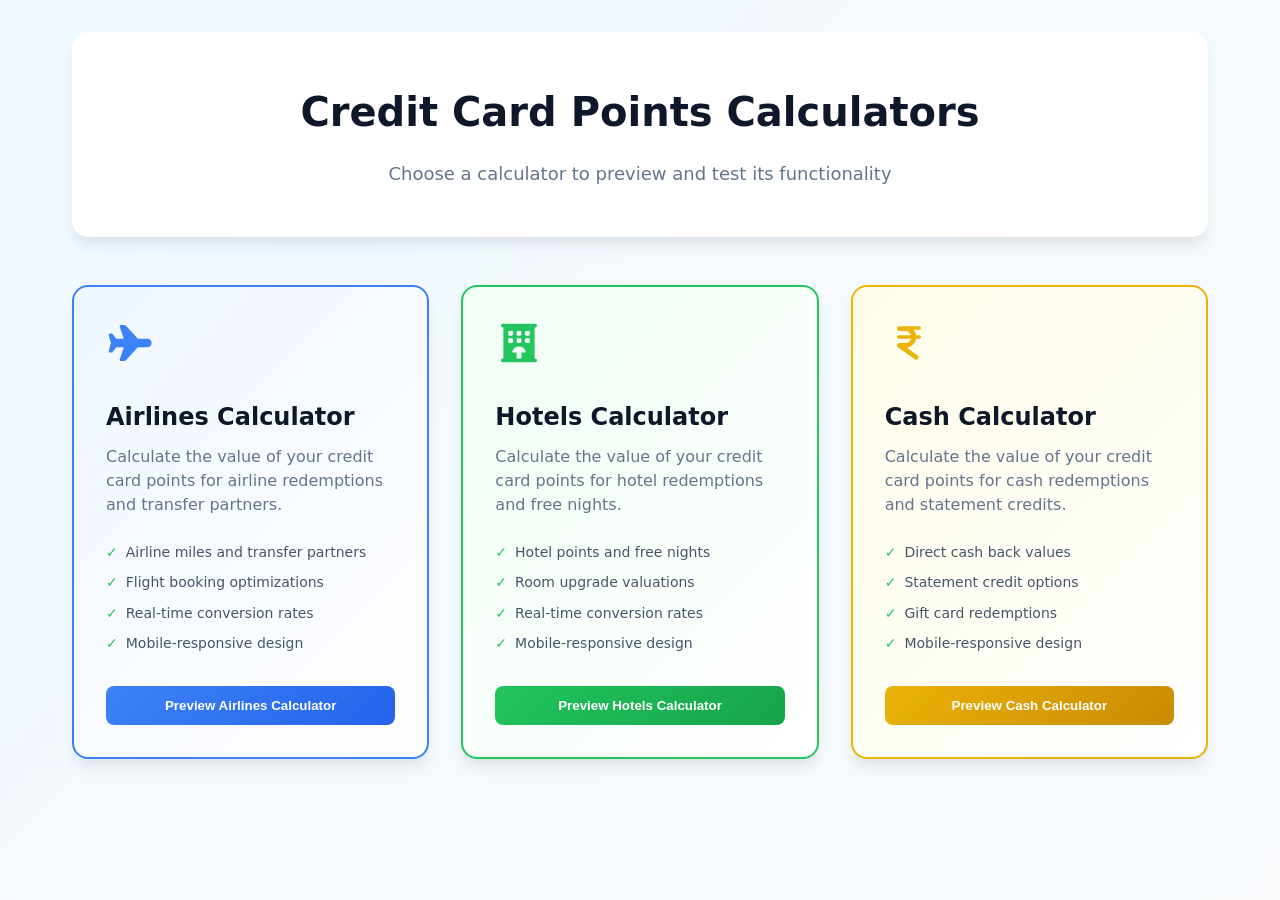
==== index.html @ 3e6f693a "Start repository" ====
<!doctype html>
<html lang="en">
  <head>
    <meta charset="UTF-8" />
    <link rel="icon" type="image/svg+xml" href="/vite.svg" />
    <meta name="viewport" content="width=device-width, initial-scale=1.0" />
    <title>Credit Card Points Calculators - Preview</title>
    <style>
      * {
        margin: 0;
        padding: 0;
        box-sizing: border-box;
      }

      body {
        font-family: 'Inter', system-ui, -apple-system, sans-serif;
        line-height: 1.6;
        color: #334155;
        background: linear-gradient(135deg, #f0f9ff 0%, #f8fafc 100%);
        min-height: 100vh;
      }

      .preview-container {
        max-width: 1200px;
        margin: 0 auto;
        padding: 2rem;
      }

      .preview-header {
        text-align: center;
        margin-bottom: 3rem;
        background: white;
        padding: 3rem;
        border-radius: 1rem;
        box-shadow: 0 10px 15px -3px rgb(0 0 0 / 0.1);
      }

      .preview-title {
        font-size: 2.5rem;
        font-weight: 700;
        color: #0f172a;
        margin-bottom: 1rem;
      }

      .preview-subtitle {
        font-size: 1.125rem;
        color: #64748b;
        font-weight: 500;
      }

      .calculator-grid {
        display: grid;
        grid-template-columns: repeat(auto-fit, minmax(350px, 1fr));
        gap: 2rem;
        margin-bottom: 3rem;
      }

      .calculator-card {
        background: white;
        border-radius: 1rem;
        padding: 2rem;
        box-shadow: 0 10px 15px -3px rgb(0 0 0 / 0.1);
        transition: all 0.3s ease;
        cursor: pointer;
        border: 2px solid transparent;
      }

      .calculator-card:hover {
        transform: translateY(-4px);
        box-shadow: 0 20px 25px -5px rgb(0 0 0 / 0.1);
      }

      .calculator-card.airlines {
        border-color: #3b82f6;
        background: linear-gradient(135deg, #eff6ff 0%, white 100%);
      }

      .calculator-card.hotels {
        border-color: #22c55e;
        background: linear-gradient(135deg, #f0fdf4 0%, white 100%);
      }

      .calculator-card.cash {
        border-color: #eab308;
        background: linear-gradient(135deg, #fefce8 0%, white 100%);
      }

      .calculator-icon {
        margin-bottom: 1.5rem;
      }

      .calculator-icon.airlines {
        color: #3b82f6;
      }

      .calculator-icon.hotels {
        color: #22c55e;
      }

      .calculator-icon.cash {
        color: #eab308;
      }

      .calculator-name {
        font-size: 1.5rem;
        font-weight: 700;
        color: #0f172a;
        margin-bottom: 0.5rem;
      }

      .calculator-description {
        color: #64748b;
        margin-bottom: 1.5rem;
        line-height: 1.5;
      }

      .calculator-features {
        list-style: none;
        margin-bottom: 2rem;
      }

      .calculator-features li {
        display: flex;
        align-items: center;
        margin-bottom: 0.5rem;
        font-size: 0.875rem;
        color: #475569;
      }

      .calculator-features li::before {
        content: '✓';
        color: #22c55e;
        font-weight: bold;
        margin-right: 0.5rem;
      }

      .preview-button {
        background: linear-gradient(135deg, #3b82f6 0%, #2563eb 100%);
        color: white;
        border: none;
        padding: 0.75rem 1.5rem;
        border-radius: 0.5rem;
        font-weight: 600;
        cursor: pointer;
        transition: all 0.2s ease;
        width: 100%;
      }

      .preview-button:hover {
        transform: translateY(-1px);
        box-shadow: 0 4px 6px -1px rgb(0 0 0 / 0.1);
      }

      .preview-button.airlines {
        background: linear-gradient(135deg, #3b82f6 0%, #2563eb 100%);
      }

      .preview-button.hotels {
        background: linear-gradient(135deg, #22c55e 0%, #16a34a 100%);
      }

      .preview-button.cash {
        background: linear-gradient(135deg, #eab308 0%, #ca8a04 100%);
      }

      .current-calculator {
        background: white;
        border-radius: 1rem;
        box-shadow: 0 10px 15px -3px rgb(0 0 0 / 0.1);
        overflow: hidden;
      }

      .calculator-frame {
        width: 100%;
        min-height: 800px;
        border: none;
      }

      .back-to-menu {
        background: #64748b;
        color: white;
        border: none;
        padding: 1rem 2rem;
        border-radius: 0.5rem;
        font-weight: 600;
        cursor: pointer;
        margin-bottom: 2rem;
        transition: all 0.2s ease;
      }

      .back-to-menu:hover {
        background: #475569;
        transform: translateY(-1px);
      }

      .hidden {
        display: none;
      }

      @media (max-width: 768px) {
        .preview-container {
          padding: 1rem;
        }

        .preview-header {
          padding: 2rem;
        }

        .preview-title {
          font-size: 2rem;
        }

        .calculator-grid {
          grid-template-columns: 1fr;
        }

        .calculator-card {
          padding: 1.5rem;
        }
      }
    </style>
  </head>
  <body>
    <div class="preview-container">
      <!-- Main Menu -->
      <div id="calculator-menu">
        <div class="preview-header">
          <h1 class="preview-title">Credit Card Points Calculators</h1>
          <p class="preview-subtitle">Choose a calculator to preview and test its functionality</p>
        </div>

        <div class="calculator-grid">
          <!-- Airlines Calculator -->
          <div class="calculator-card airlines" onclick="loadCalculator('airlines')">
            <div class="calculator-icon airlines">
              <svg xmlns="http://www.w3.org/2000/svg" width="48" height="48" viewBox="0 0 640 640" fill="currentColor">
                <path d="M552 264C582.9 264 608 289.1 608 320C608 350.9 582.9 376 552 376L424.7 376L265.5 549.6C259.4 556.2 250.9 560 241.9 560L198.2 560C187.3 560 179.6 549.3 183 538.9L237.3 376L137.6 376L84.8 442C81.8 445.8 77.2 448 72.3 448L52.5 448C42.1 448 34.5 438.2 37 428.1L64 320L37 211.9C34.4 201.8 42.1 192 52.5 192L72.3 192C77.2 192 81.8 194.2 84.8 198L137.6 264L237.3 264L183 101.1C179.6 90.7 187.3 80 198.2 80L241.9 80C250.9 80 259.4 83.8 265.5 90.4L424.7 264L552 264z"/>
              </svg>
            </div>
            <h3 class="calculator-name">Airlines Calculator</h3>
            <p class="calculator-description">Calculate the value of your credit card points for airline redemptions and transfer partners.</p>
            <ul class="calculator-features">
              <li>Airline miles and transfer partners</li>
              <li>Flight booking optimizations</li>
              <li>Real-time conversion rates</li>
              <li>Mobile-responsive design</li>
            </ul>
            <button class="preview-button airlines">Preview Airlines Calculator</button>
          </div>

          <!-- Hotels Calculator -->
          <div class="calculator-card hotels" onclick="loadCalculator('hotels')">
            <div class="calculator-icon hotels">
              <svg xmlns="http://www.w3.org/2000/svg" width="48" height="48" viewBox="0 0 640 640" fill="currentColor">
                <path d="M80 88C80 74.7 90.7 64 104 64L536 64C549.3 64 560 74.7 560 88C560 101.3 549.3 112 536 112L528 112L528 528L536 528C549.3 528 560 538.7 560 552C560 565.3 549.3 576 536 576L104 576C90.7 576 80 565.3 80 552C80 538.7 90.7 528 104 528L112 528L112 112L104 112C90.7 112 80 101.3 80 88zM288 176L288 208C288 216.8 295.2 224 304 224L336 224C344.8 224 352 216.8 352 208L352 176C352 167.2 344.8 160 336 160L304 160C295.2 160 288 167.2 288 176zM192 160C183.2 160 176 167.2 176 176L176 208C176 216.8 183.2 224 192 224L224 224C232.8 224 240 216.8 240 208L240 176C240 167.2 232.8 160 224 160L192 160zM288 272L288 304C288 312.8 295.2 320 304 320L336 320C344.8 320 352 312.8 352 304L352 272C352 263.2 344.8 256 336 256L304 256C295.2 256 288 263.2 288 272zM416 160C407.2 160 400 167.2 400 176L400 208C400 216.8 407.2 224 416 224L448 224C456.8 224 464 216.8 464 208L464 176C464 167.2 456.8 160 448 160L416 160zM176 272L176 304C176 312.8 183.2 320 192 320L224 320C232.8 320 240 312.8 240 304L240 272C240 263.2 232.8 256 224 256L192 256C183.2 256 176 263.2 176 272zM416 256C407.2 256 400 263.2 400 272L400 304C400 312.8 407.2 320 416 320L448 320C456.8 320 464 312.8 464 304L464 272C464 263.2 456.8 256 448 256L416 256zM352 448L395.8 448C405.7 448 413.3 439 409.8 429.8C396 393.7 361 368 320.1 368C279.2 368 244.2 393.7 230.4 429.8C226.9 439 234.5 448 244.4 448L288.2 448L288.2 528L352.2 528L352.2 448z"/>
              </svg>
            </div>
            <h3 class="calculator-name">Hotels Calculator</h3>
            <p class="calculator-description">Calculate the value of your credit card points for hotel redemptions and free nights.</p>
            <ul class="calculator-features">
              <li>Hotel points and free nights</li>
              <li>Room upgrade valuations</li>
              <li>Real-time conversion rates</li>
              <li>Mobile-responsive design</li>
            </ul>
            <button class="preview-button hotels">Preview Hotels Calculator</button>
          </div>

          <!-- Cash Calculator -->
          <div class="calculator-card cash" onclick="loadCalculator('cash')">
            <div class="calculator-icon cash">
              <svg xmlns="http://www.w3.org/2000/svg" width="48" height="48" viewBox="0 0 640 640" fill="currentColor">
                <path d="M160 128C160 110.3 174.3 96 192 96L456 96C469.3 96 480 106.7 480 120C480 133.3 469.3 144 456 144L379.3 144C397 163.8 409.4 188.6 414 216L456 216C469.3 216 480 226.7 480 240C480 253.3 469.3 264 456 264L414 264C403.6 326.2 353.2 374.9 290.2 382.9L434.6 486C449 496.3 452.3 516.3 442 530.6C431.7 544.9 411.7 548.3 397.4 538L173.4 378C162.1 370 157.3 355.5 161.5 342.2C165.7 328.9 178.1 320 192 320L272 320C307.8 320 338.1 296.5 348.3 264L184 264C170.7 264 160 253.3 160 240C160 226.7 170.7 216 184 216L348.3 216C338.1 183.5 307.8 160 272 160L192 160C174.3 160 160 145.7 160 128z"/>
              </svg>
            </div>
            <h3 class="calculator-name">Cash Calculator</h3>
            <p class="calculator-description">Calculate the value of your credit card points for cash redemptions and statement credits.</p>
            <ul class="calculator-features">
              <li>Direct cash back values</li>
              <li>Statement credit options</li>
              <li>Gift card redemptions</li>
              <li>Mobile-responsive design</li>
            </ul>
            <button class="preview-button cash">Preview Cash Calculator</button>
          </div>
        </div>
      </div>

      <!-- Calculator Display -->
      <div id="calculator-display" class="hidden">
        <button class="back-to-menu" onclick="showMenu()">← Back to Calculator Menu</button>
        <div class="current-calculator">
          <iframe id="calculator-frame" class="calculator-frame" src=""></iframe>
        </div>
      </div>
    </div>

    <script>
      function loadCalculator(type) {
        const menu = document.getElementById('calculator-menu');
        const display = document.getElementById('calculator-display');
        const frame = document.getElementById('calculator-frame');
        
        // Hide menu and show calculator
        menu.classList.add('hidden');
        display.classList.remove('hidden');
        
        // Load the appropriate calculator
        const calculatorFiles = {
          'airlines': 'airlines-calculator.html',
          'hotels': 'hotels-calculator.html',
          'cash': 'cash-calculator.html'
        };
        
        frame.src = calculatorFiles[type];
      }
      
      function showMenu() {
        const menu = document.getElementById('calculator-menu');
        const display = document.getElementById('calculator-display');
        const frame = document.getElementById('calculator-frame');
        
        // Show menu and hide calculator
        menu.classList.remove('hidden');
        display.classList.add('hidden');
        
        // Clear the iframe
        frame.src = '';
      }
    </script>
  </body>
</html>
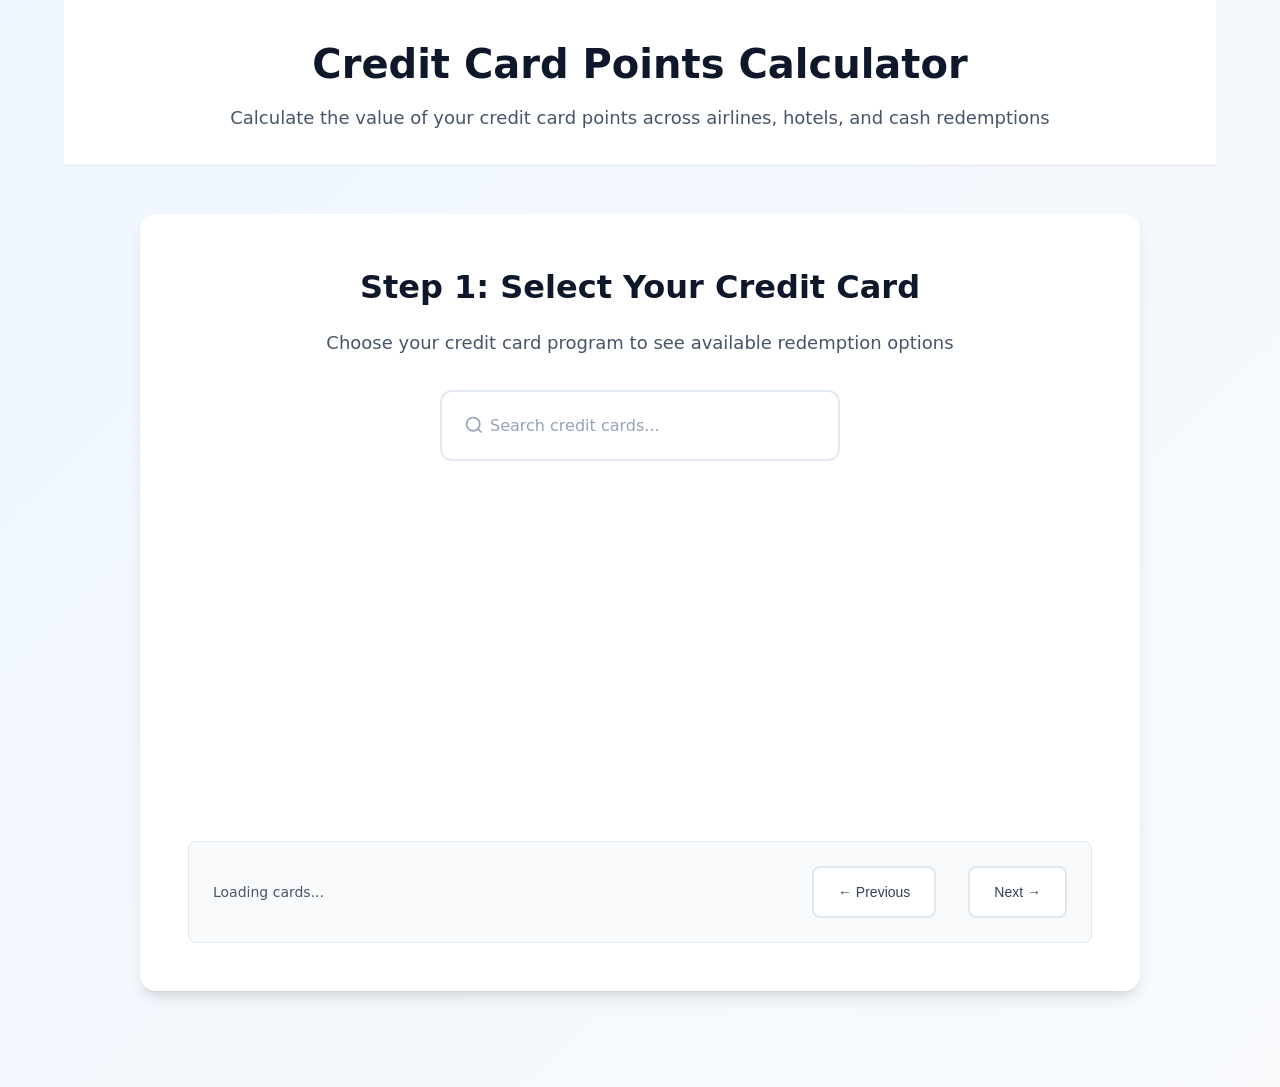
==== commit b658884c: "Recreate Main Unified Calculator" ====
--- a/index.html
+++ b/index.html
@@ -4,329 +4,176 @@
     <meta charset="UTF-8" />
     <link rel="icon" type="image/svg+xml" href="/vite.svg" />
     <meta name="viewport" content="width=device-width, initial-scale=1.0" />
-    <title>Credit Card Points Calculators - Preview</title>
-    <style>
-      * {
-        margin: 0;
-        padding: 0;
-        box-sizing: border-box;
-      }
-
-      body {
-        font-family: 'Inter', system-ui, -apple-system, sans-serif;
-        line-height: 1.6;
-        color: #334155;
-        background: linear-gradient(135deg, #f0f9ff 0%, #f8fafc 100%);
-        min-height: 100vh;
-      }
-
-      .preview-container {
-        max-width: 1200px;
-        margin: 0 auto;
-        padding: 2rem;
-      }
-
-      .preview-header {
-        text-align: center;
-        margin-bottom: 3rem;
-        background: white;
-        padding: 3rem;
-        border-radius: 1rem;
-        box-shadow: 0 10px 15px -3px rgb(0 0 0 / 0.1);
-      }
-
-      .preview-title {
-        font-size: 2.5rem;
-        font-weight: 700;
-        color: #0f172a;
-        margin-bottom: 1rem;
-      }
-
-      .preview-subtitle {
-        font-size: 1.125rem;
-        color: #64748b;
-        font-weight: 500;
-      }
-
-      .calculator-grid {
-        display: grid;
-        grid-template-columns: repeat(auto-fit, minmax(350px, 1fr));
-        gap: 2rem;
-        margin-bottom: 3rem;
-      }
-
-      .calculator-card {
-        background: white;
-        border-radius: 1rem;
-        padding: 2rem;
-        box-shadow: 0 10px 15px -3px rgb(0 0 0 / 0.1);
-        transition: all 0.3s ease;
-        cursor: pointer;
-        border: 2px solid transparent;
-      }
-
-      .calculator-card:hover {
-        transform: translateY(-4px);
-        box-shadow: 0 20px 25px -5px rgb(0 0 0 / 0.1);
-      }
-
-      .calculator-card.airlines {
-        border-color: #3b82f6;
-        background: linear-gradient(135deg, #eff6ff 0%, white 100%);
-      }
-
-      .calculator-card.hotels {
-        border-color: #22c55e;
-        background: linear-gradient(135deg, #f0fdf4 0%, white 100%);
-      }
-
-      .calculator-card.cash {
-        border-color: #eab308;
-        background: linear-gradient(135deg, #fefce8 0%, white 100%);
-      }
-
-      .calculator-icon {
-        margin-bottom: 1.5rem;
-      }
-
-      .calculator-icon.airlines {
-        color: #3b82f6;
-      }
-
-      .calculator-icon.hotels {
-        color: #22c55e;
-      }
-
-      .calculator-icon.cash {
-        color: #eab308;
-      }
-
-      .calculator-name {
-        font-size: 1.5rem;
-        font-weight: 700;
-        color: #0f172a;
-        margin-bottom: 0.5rem;
-      }
-
-      .calculator-description {
-        color: #64748b;
-        margin-bottom: 1.5rem;
-        line-height: 1.5;
-      }
-
-      .calculator-features {
-        list-style: none;
-        margin-bottom: 2rem;
-      }
-
-      .calculator-features li {
-        display: flex;
-        align-items: center;
-        margin-bottom: 0.5rem;
-        font-size: 0.875rem;
-        color: #475569;
-      }
-
-      .calculator-features li::before {
-        content: '✓';
-        color: #22c55e;
-        font-weight: bold;
-        margin-right: 0.5rem;
-      }
-
-      .preview-button {
-        background: linear-gradient(135deg, #3b82f6 0%, #2563eb 100%);
-        color: white;
-        border: none;
-        padding: 0.75rem 1.5rem;
-        border-radius: 0.5rem;
-        font-weight: 600;
-        cursor: pointer;
-        transition: all 0.2s ease;
-        width: 100%;
-      }
-
-      .preview-button:hover {
-        transform: translateY(-1px);
-        box-shadow: 0 4px 6px -1px rgb(0 0 0 / 0.1);
-      }
-
-      .preview-button.airlines {
-        background: linear-gradient(135deg, #3b82f6 0%, #2563eb 100%);
-      }
-
-      .preview-button.hotels {
-        background: linear-gradient(135deg, #22c55e 0%, #16a34a 100%);
-      }
-
-      .preview-button.cash {
-        background: linear-gradient(135deg, #eab308 0%, #ca8a04 100%);
-      }
-
-      .current-calculator {
-        background: white;
-        border-radius: 1rem;
-        box-shadow: 0 10px 15px -3px rgb(0 0 0 / 0.1);
-        overflow: hidden;
-      }
-
-      .calculator-frame {
-        width: 100%;
-        min-height: 800px;
-        border: none;
-      }
-
-      .back-to-menu {
-        background: #64748b;
-        color: white;
-        border: none;
-        padding: 1rem 2rem;
-        border-radius: 0.5rem;
-        font-weight: 600;
-        cursor: pointer;
-        margin-bottom: 2rem;
-        transition: all 0.2s ease;
-      }
-
-      .back-to-menu:hover {
-        background: #475569;
-        transform: translateY(-1px);
-      }
-
-      .hidden {
-        display: none;
-      }
-
-      @media (max-width: 768px) {
-        .preview-container {
-          padding: 1rem;
-        }
-
-        .preview-header {
-          padding: 2rem;
-        }
-
-        .preview-title {
-          font-size: 2rem;
-        }
-
-        .calculator-grid {
-          grid-template-columns: 1fr;
-        }
-
-        .calculator-card {
-          padding: 1.5rem;
-        }
-      }
-    </style>
+    <title>Credit Card Points Calculator</title>
+    <link rel="stylesheet" href="style.css">
   </head>
   <body>
-    <div class="preview-container">
-      <!-- Main Menu -->
-      <div id="calculator-menu">
-        <div class="preview-header">
-          <h1 class="preview-title">Credit Card Points Calculators</h1>
-          <p class="preview-subtitle">Choose a calculator to preview and test its functionality</p>
+    <div class="container">
+      <header class="header">
+        <div class="container">
+          <h1 class="title">Credit Card Points Calculator</h1>
+          <p class="subtitle">Calculate the value of your credit card points across airlines, hotels, and cash redemptions</p>
         </div>
+      </header>
 
-        <div class="calculator-grid">
-          <!-- Airlines Calculator -->
-          <div class="calculator-card airlines" onclick="loadCalculator('airlines')">
-            <div class="calculator-icon airlines">
-              <svg xmlns="http://www.w3.org/2000/svg" width="48" height="48" viewBox="0 0 640 640" fill="currentColor">
-                <path d="M552 264C582.9 264 608 289.1 608 320C608 350.9 582.9 376 552 376L424.7 376L265.5 549.6C259.4 556.2 250.9 560 241.9 560L198.2 560C187.3 560 179.6 549.3 183 538.9L237.3 376L137.6 376L84.8 442C81.8 445.8 77.2 448 72.3 448L52.5 448C42.1 448 34.5 438.2 37 428.1L64 320L37 211.9C34.4 201.8 42.1 192 52.5 192L72.3 192C77.2 192 81.8 194.2 84.8 198L137.6 264L237.3 264L183 101.1C179.6 90.7 187.3 80 198.2 80L241.9 80C250.9 80 259.4 83.8 265.5 90.4L424.7 264L552 264z"/>
-              </svg>
+      <main class="main">
+        <div class="container">
+          <!-- Step 1: Credit Card Selection -->
+          <div id="card-selection" class="step-section">
+            <div class="step-header">
+              <h2 class="step-title">Step 1: Select Your Credit Card</h2>
+              <p class="step-description">Choose your credit card program to see available redemption options</p>
+              
+              <div class="search-container">
+                <div class="search-input-wrapper">
+                  <svg class="search-icon" width="20" height="20" viewBox="0 0 24 24" fill="none" stroke="currentColor" stroke-width="2">
+                    <circle cx="11" cy="11" r="8"/>
+                    <path d="m21 21-4.35-4.35"/>
+                  </svg>
+                  <input 
+                    type="text" 
+                    id="card-search" 
+                    class="search-input" 
+                    placeholder="Search credit cards..."
+                    autocomplete="off"
+                  />
+                  <button id="clear-search" class="clear-search hidden">
+                    <svg width="16" height="16" viewBox="0 0 24 24" fill="none" stroke="currentColor" stroke-width="2">
+                      <line x1="18" y1="6" x2="6" y2="18"/>
+                      <line x1="6" y1="6" x2="18" y2="18"/>
+                    </svg>
+                  </button>
+                </div>
+              </div>
             </div>
-            <h3 class="calculator-name">Airlines Calculator</h3>
-            <p class="calculator-description">Calculate the value of your credit card points for airline redemptions and transfer partners.</p>
-            <ul class="calculator-features">
-              <li>Airline miles and transfer partners</li>
-              <li>Flight booking optimizations</li>
-              <li>Real-time conversion rates</li>
-              <li>Mobile-responsive design</li>
-            </ul>
-            <button class="preview-button airlines">Preview Airlines Calculator</button>
+            
+            <div class="card-grid">
+              <!-- Cards will be dynamically populated -->
+            </div>
+            
+            <div class="pagination-container">
+              <div class="pagination-info">
+                <span id="pagination-info-text">Loading cards...</span>
+              </div>
+              
+              <div class="pagination-controls">
+                <button id="prev-page" class="pagination-btn">← Previous</button>
+                <div class="page-numbers" id="page-numbers">
+                  <!-- Page numbers will be dynamically populated -->
+                </div>
+                <button id="next-page" class="pagination-btn">Next →</button>
+              </div>
+            </div>
           </div>
 
-          <!-- Hotels Calculator -->
-          <div class="calculator-card hotels" onclick="loadCalculator('hotels')">
-            <div class="calculator-icon hotels">
-              <svg xmlns="http://www.w3.org/2000/svg" width="48" height="48" viewBox="0 0 640 640" fill="currentColor">
-                <path d="M80 88C80 74.7 90.7 64 104 64L536 64C549.3 64 560 74.7 560 88C560 101.3 549.3 112 536 112L528 112L528 528L536 528C549.3 528 560 538.7 560 552C560 565.3 549.3 576 536 576L104 576C90.7 576 80 565.3 80 552C80 538.7 90.7 528 104 528L112 528L112 112L104 112C90.7 112 80 101.3 80 88zM288 176L288 208C288 216.8 295.2 224 304 224L336 224C344.8 224 352 216.8 352 208L352 176C352 167.2 344.8 160 336 160L304 160C295.2 160 288 167.2 288 176zM192 160C183.2 160 176 167.2 176 176L176 208C176 216.8 183.2 224 192 224L224 224C232.8 224 240 216.8 240 208L240 176C240 167.2 232.8 160 224 160L192 160zM288 272L288 304C288 312.8 295.2 320 304 320L336 320C344.8 320 352 312.8 352 304L352 272C352 263.2 344.8 256 336 256L304 256C295.2 256 288 263.2 288 272zM416 160C407.2 160 400 167.2 400 176L400 208C400 216.8 407.2 224 416 224L448 224C456.8 224 464 216.8 464 208L464 176C464 167.2 456.8 160 448 160L416 160zM176 272L176 304C176 312.8 183.2 320 192 320L224 320C232.8 320 240 312.8 240 304L240 272C240 263.2 232.8 256 224 256L192 256C183.2 256 176 263.2 176 272zM416 256C407.2 256 400 263.2 400 272L400 304C400 312.8 407.2 320 416 320L448 320C456.8 320 464 312.8 464 304L464 272C464 263.2 456.8 256 448 256L416 256zM352 448L395.8 448C405.7 448 413.3 439 409.8 429.8C396 393.7 361 368 320.1 368C279.2 368 244.2 393.7 230.4 429.8C226.9 439 234.5 448 244.4 448L288.2 448L288.2 528L352.2 528L352.2 448z"/>
-              </svg>
+          <!-- Step 2: Reward Category Selection -->
+          <div id="category-selection" class="step-section hidden">
+            <div class="step-header">
+              <button id="back-to-cards" class="back-button">← Back to Cards</button>
+              <h2 class="step-title">Step 2: Choose Reward Category</h2>
+              <p class="step-description">Select how you'd like to redeem your points</p>
             </div>
-            <h3 class="calculator-name">Hotels Calculator</h3>
-            <p class="calculator-description">Calculate the value of your credit card points for hotel redemptions and free nights.</p>
-            <ul class="calculator-features">
-              <li>Hotel points and free nights</li>
-              <li>Room upgrade valuations</li>
-              <li>Real-time conversion rates</li>
-              <li>Mobile-responsive design</li>
-            </ul>
-            <button class="preview-button hotels">Preview Hotels Calculator</button>
+
+            <div class="category-grid">
+              <div class="reward-category" data-category="airlines">
+                <div class="category-icon">
+                  <svg xmlns="http://www.w3.org/2000/svg" width="48" height="48" viewBox="0 0 640 640" fill="currentColor">
+                    <path d="M552 264C582.9 264 608 289.1 608 320C608 350.9 582.9 376 552 376L424.7 376L265.5 549.6C259.4 556.2 250.9 560 241.9 560L198.2 560C187.3 560 179.6 549.3 183 538.9L237.3 376L137.6 376L84.8 442C81.8 445.8 77.2 448 72.3 448L52.5 448C42.1 448 34.5 438.2 37 428.1L64 320L37 211.9C34.4 201.8 42.1 192 52.5 192L72.3 192C77.2 192 81.8 194.2 84.8 198L137.6 264L237.3 264L183 101.1C179.6 90.7 187.3 80 198.2 80L241.9 80C250.9 80 259.4 83.8 265.5 90.4L424.7 264L552 264z"/>
+                  </svg>
+                </div>
+                <h3 class="category-name">Airlines</h3>
+                <p class="category-description">Transfer to airline partners for flights and upgrades</p>
+              </div>
+
+              <div class="reward-category" data-category="hotels">
+                <div class="category-icon">
+                  <svg xmlns="http://www.w3.org/2000/svg" width="48" height="48" viewBox="0 0 640 640" fill="currentColor">
+                    <path d="M80 88C80 74.7 90.7 64 104 64L536 64C549.3 64 560 74.7 560 88C560 101.3 549.3 112 536 112L528 112L528 528L536 528C549.3 528 560 538.7 560 552C560 565.3 549.3 576 536 576L104 576C90.7 576 80 565.3 80 552C80 538.7 90.7 528 104 528L112 528L112 112L104 112C90.7 112 80 101.3 80 88zM288 176L288 208C288 216.8 295.2 224 304 224L336 224C344.8 224 352 216.8 352 208L352 176C352 167.2 344.8 160 336 160L304 160C295.2 160 288 167.2 288 176zM192 160C183.2 160 176 167.2 176 176L176 208C176 216.8 183.2 224 192 224L224 224C232.8 224 240 216.8 240 208L240 176C240 167.2 232.8 160 224 160L192 160zM288 272L288 304C288 312.8 295.2 320 304 320L336 320C344.8 320 352 312.8 352 304L352 272C352 263.2 344.8 256 336 256L304 256C295.2 256 288 263.2 288 272zM416 160C407.2 160 400 167.2 400 176L400 208C400 216.8 407.2 224 416 224L448 224C456.8 224 464 216.8 464 208L464 176C464 167.2 456.8 160 448 160L416 160zM176 272L176 304C176 312.8 183.2 320 192 320L224 320C232.8 320 240 312.8 240 304L240 272C240 263.2 232.8 256 224 256L192 256C183.2 256 176 263.2 176 272zM416 256C407.2 256 400 263.2 400 272L400 304C400 312.8 407.2 320 416 320L448 320C456.8 320 464 312.8 464 304L464 272C464 263.2 456.8 256 448 256L416 256zM352 448L395.8 448C405.7 448 413.3 439 409.8 429.8C396 393.7 361 368 320.1 368C279.2 368 244.2 393.7 230.4 429.8C226.9 439 234.5 448 244.4 448L288.2 448L288.2 528L352.2 528L352.2 448z"/>
+                  </svg>
+                </div>
+                <h3 class="category-name">Hotels</h3>
+                <p class="category-description">Book hotel stays and room upgrades</p>
+              </div>
+
+              <div class="reward-category" data-category="cash">
+                <div class="category-icon">
+                  <svg xmlns="http://www.w3.org/2000/svg" width="48" height="48" viewBox="0 0 640 640" fill="currentColor">
+                    <path d="M160 128C160 110.3 174.3 96 192 96L456 96C469.3 96 480 106.7 480 120C480 133.3 469.3 144 456 144L379.3 144C397 163.8 409.4 188.6 414 216L456 216C469.3 216 480 226.7 480 240C480 253.3 469.3 264 456 264L414 264C403.6 326.2 353.2 374.9 290.2 382.9L434.6 486C449 496.3 452.3 516.3 442 530.6C431.7 544.9 411.7 548.3 397.4 538L173.4 378C162.1 370 157.3 355.5 161.5 342.2C165.7 328.9 178.1 320 192 320L272 320C307.8 320 338.1 296.5 348.3 264L184 264C170.7 264 160 253.3 160 240C160 226.7 170.7 216 184 216L348.3 216C338.1 183.5 307.8 160 272 160L192 160C174.3 160 160 145.7 160 128z"/>
+                  </svg>
+                </div>
+                <h3 class="category-name">Cash</h3>
+                <p class="category-description">Cash back, statement credits, and gift cards</p>
+              </div>
+            </div>
           </div>
 
-          <!-- Cash Calculator -->
-          <div class="calculator-card cash" onclick="loadCalculator('cash')">
-            <div class="calculator-icon cash">
-              <svg xmlns="http://www.w3.org/2000/svg" width="48" height="48" viewBox="0 0 640 640" fill="currentColor">
-                <path d="M160 128C160 110.3 174.3 96 192 96L456 96C469.3 96 480 106.7 480 120C480 133.3 469.3 144 456 144L379.3 144C397 163.8 409.4 188.6 414 216L456 216C469.3 216 480 226.7 480 240C480 253.3 469.3 264 456 264L414 264C403.6 326.2 353.2 374.9 290.2 382.9L434.6 486C449 496.3 452.3 516.3 442 530.6C431.7 544.9 411.7 548.3 397.4 538L173.4 378C162.1 370 157.3 355.5 161.5 342.2C165.7 328.9 178.1 320 192 320L272 320C307.8 320 338.1 296.5 348.3 264L184 264C170.7 264 160 253.3 160 240C160 226.7 170.7 216 184 216L348.3 216C338.1 183.5 307.8 160 272 160L192 160C174.3 160 160 145.7 160 128z"/>
-              </svg>
+          <!-- Step 3: Reward Programs Selection -->
+          <div id="calculation-section" class="step-section hidden">
+            <div class="step-header">
+              <button id="back-to-categories" class="back-button">← Back to Categories</button>
+              <h2 class="step-title">Step 3: Select Reward Program</h2>
+              <p class="step-description">Choose the specific program for redemption</p>
             </div>
-            <h3 class="calculator-name">Cash Calculator</h3>
-            <p class="calculator-description">Calculate the value of your credit card points for cash redemptions and statement credits.</p>
-            <ul class="calculator-features">
-              <li>Direct cash back values</li>
-              <li>Statement credit options</li>
-              <li>Gift card redemptions</li>
-              <li>Mobile-responsive design</li>
-            </ul>
-            <button class="preview-button cash">Preview Cash Calculator</button>
+            
+            <div class="reward-programs-grid" id="reward-programs-grid">
+              <!-- Reward programs will be dynamically populated -->
+            </div>
+          </div>
+
+          <!-- Step 4: Points Calculator -->
+          <div id="points-calculator" class="step-section hidden">
+            <div class="step-header">
+              <button id="back-to-programs" class="back-button">← Back to Programs</button>
+              <h2 class="step-title">Step 4: Calculate Points Value</h2>
+              <p class="step-description">Enter your points to see their redemption value</p>
+            </div>
+
+            <div class="calculator-container">
+              <div class="selected-program-info">
+                <div class="program-icon" id="calculator-icon">
+                  <!-- Category icon will be inserted here -->
+                </div>
+                <div class="program-details">
+                  <p class="selected-card-info">
+                    <strong>Card:</strong> <span id="selected-card-name">Selected Card</span>
+                  </p>
+                  <h3 id="selected-program-name" class="selected-program-name">Program Name</h3>
+                  <p id="selected-point-name" class="selected-point-name">Point Name</p>
+                  <p class="conversion-rate" id="conversion-rate">Rate varies</p>
+                </div>
+              </div>
+
+              <div class="points-input-section">
+                <label class="input-label" for="points-input">Enter your points</label>
+                <div class="input-wrapper">
+                  <input 
+                    type="number" 
+                    id="points-input" 
+                    class="points-input" 
+                    placeholder="0"
+                    min="0"
+                    step="1"
+                  />
+                  <span class="input-suffix">points</span>
+                </div>
+              </div>
+
+              <div class="calculation-result">
+                <div class="result-card">
+                  <div class="result-label">Estimated Value</div>
+                  <div class="result-value" id="result-value">₹0.00</div>
+                  <div class="result-description" id="result-description">Enter points above to see value</div>
+                  <div class="result-note">
+                    <p>Redemption values are estimates based on typical point valuations. Actual values may vary.</p>
+                  </div>
+                </div>
+              </div>
+            </div>
           </div>
         </div>
-      </div>
-
-      <!-- Calculator Display -->
-      <div id="calculator-display" class="hidden">
-        <button class="back-to-menu" onclick="showMenu()">← Back to Calculator Menu</button>
-        <div class="current-calculator">
-          <iframe id="calculator-frame" class="calculator-frame" src=""></iframe>
-        </div>
-      </div>
+      </main>
     </div>
 
-    <script>
-      function loadCalculator(type) {
-        const menu = document.getElementById('calculator-menu');
-        const display = document.getElementById('calculator-display');
-        const frame = document.getElementById('calculator-frame');
-        
-        // Hide menu and show calculator
-        menu.classList.add('hidden');
-        display.classList.remove('hidden');
-        
-        // Load the appropriate calculator
-        const calculatorFiles = {
-          'airlines': 'airlines-calculator.html',
-          'hotels': 'hotels-calculator.html',
-          'cash': 'cash-calculator.html'
-        };
-        
-        frame.src = calculatorFiles[type];
-      }
-      
-      function showMenu() {
-        const menu = document.getElementById('calculator-menu');
-        const display = document.getElementById('calculator-display');
-        const frame = document.getElementById('calculator-frame');
-        
-        // Show menu and hide calculator
-        menu.classList.remove('hidden');
-        display.classList.add('hidden');
-        
-        // Clear the iframe
-        frame.src = '';
-      }
-    </script>
+    <script type="module" src="main.js"></script>
   </body>
 </html>
--- a/style.css
+++ b/style.css
@@ -0,0 +1,992 @@
+/* Reset and Base Styles */
+* {
+  margin: 0;
+  padding: 0;
+  box-sizing: border-box;
+}
+
+/* WordPress Compatibility */
+#credit-card-calculator,
+#credit-card-calculator * {
+  box-sizing: border-box;
+}
+
+#credit-card-calculator {
+  font-family: var(--font-family);
+  line-height: 1.6;
+  color: var(--neutral-700);
+  background: linear-gradient(135deg, var(--primary-50) 0%, var(--neutral-50) 100%);
+  min-height: auto;
+  padding: var(--space-4) 0;
+  border-radius: var(--radius-lg);
+  margin: var(--space-4) 0;
+}
+
+:root {
+  /* Color System */
+  --primary-50: #eff6ff;
+  --primary-100: #dbeafe;
+  --primary-500: #3b82f6;
+  --primary-600: #2563eb;
+  --primary-700: #1d4ed8;
+  
+  --secondary-50: #f0fdf4;
+  --secondary-100: #dcfce7;
+  --secondary-500: #22c55e;
+  --secondary-600: #16a34a;
+  --secondary-700: #15803d;
+  
+  --accent-50: #fff7ed;
+  --accent-100: #ffedd5;
+  --accent-500: #f97316;
+  --accent-600: #ea580c;
+  
+  --success-500: #059669;
+  --warning-500: #d97706;
+  --error-500: #dc2626;
+  
+  --neutral-50: #f8fafc;
+  --neutral-100: #f1f5f9;
+  --neutral-200: #e2e8f0;
+  --neutral-300: #cbd5e1;
+  --neutral-400: #94a3b8;
+  --neutral-500: #64748b;
+  --neutral-600: #475569;
+  --neutral-700: #334155;
+  --neutral-800: #1e293b;
+  --neutral-900: #0f172a;
+
+  /* Typography */
+  --font-family: 'Inter', system-ui, -apple-system, sans-serif;
+  --font-weight-normal: 400;
+  --font-weight-medium: 500;
+  --font-weight-semibold: 600;
+  --font-weight-bold: 700;
+
+  /* Spacing System (8px base) */
+  --space-1: 0.5rem;
+  --space-2: 1rem;
+  --space-3: 1.5rem;
+  --space-4: 2rem;
+  --space-5: 2.5rem;
+  --space-6: 3rem;
+  --space-8: 4rem;
+
+  /* Border Radius */
+  --radius-sm: 0.375rem;
+  --radius-md: 0.5rem;
+  --radius-lg: 0.75rem;
+  --radius-xl: 1rem;
+
+  /* Shadows */
+  --shadow-sm: 0 1px 2px 0 rgb(0 0 0 / 0.05);
+  --shadow-md: 0 4px 6px -1px rgb(0 0 0 / 0.1), 0 2px 4px -2px rgb(0 0 0 / 0.1);
+  --shadow-lg: 0 10px 15px -3px rgb(0 0 0 / 0.1), 0 4px 6px -4px rgb(0 0 0 / 0.1);
+}
+
+@import url('https://fonts.googleapis.com/css2?family=Inter:wght@400;500;600;700&display=swap');
+
+body {
+  font-family: var(--font-family);
+  line-height: 1.6;
+  color: var(--neutral-700);
+  background: linear-gradient(135deg, var(--primary-50) 0%, var(--neutral-50) 100%);
+  min-height: 100vh;
+}
+
+.container {
+  max-width: 1200px;
+  margin: 0 auto;
+  padding: 0 var(--space-3);
+}
+
+/* Header */
+.header {
+  background: rgba(255, 255, 255, 0.95);
+  backdrop-filter: blur(10px);
+  border-bottom: 1px solid var(--neutral-200);
+  padding: var(--space-4) 0;
+  position: sticky;
+  top: 0;
+  z-index: 100;
+}
+
+.title {
+  font-size: 2.5rem;
+  font-weight: var(--font-weight-bold);
+  color: var(--neutral-900);
+  margin-bottom: var(--space-1);
+  text-align: center;
+}
+
+.subtitle {
+  font-size: 1.125rem;
+  color: var(--neutral-600);
+  text-align: center;
+  font-weight: var(--font-weight-medium);
+}
+
+/* Main Content */
+.main {
+  padding: var(--space-6) 0;
+}
+
+/* Step Sections */
+.step-section {
+  max-width: 1000px;
+  margin: 0 auto;
+  padding: var(--space-6);
+  background: white;
+  border-radius: var(--radius-xl);
+  box-shadow: var(--shadow-lg);
+  margin-bottom: var(--space-6);
+}
+
+.step-section.hidden {
+  display: none;
+}
+
+.step-header {
+  text-align: center;
+  margin-bottom: var(--space-6);
+  position: relative;
+}
+
+.back-button {
+  position: absolute;
+  left: 0;
+  top: 0;
+  background: var(--neutral-100);
+  border: 2px solid var(--neutral-200);
+  padding: var(--space-2) var(--space-3);
+  border-radius: var(--radius-md);
+  font-size: 0.875rem;
+  font-weight: var(--font-weight-medium);
+  color: var(--neutral-700);
+  cursor: pointer;
+  transition: all 0.2s ease;
+}
+
+.back-button:hover {
+  background: var(--neutral-200);
+  border-color: var(--neutral-300);
+}
+
+.step-title {
+  font-size: 2rem;
+  font-weight: var(--font-weight-bold);
+  color: var(--neutral-900);
+  margin-bottom: var(--space-2);
+}
+
+.step-description {
+  font-size: 1.125rem;
+  color: var(--neutral-600);
+  font-weight: var(--font-weight-medium);
+}
+
+/* Search Bar */
+.search-container {
+  max-width: 400px;
+  margin: var(--space-4) auto 0;
+}
+
+.search-input-wrapper {
+  position: relative;
+  display: flex;
+  align-items: center;
+}
+
+.search-icon {
+  position: absolute;
+  left: var(--space-3);
+  color: var(--neutral-400);
+  pointer-events: none;
+  z-index: 1;
+}
+
+.search-input {
+  width: 100%;
+  padding: var(--space-3) var(--space-6) var(--space-3) 3rem;
+  border: 2px solid var(--neutral-200);
+  border-radius: var(--radius-lg);
+  font-size: 1rem;
+  font-family: var(--font-family);
+  background: white;
+  transition: all 0.2s ease;
+}
+
+.search-input:focus {
+  outline: none;
+  border-color: var(--primary-500);
+  box-shadow: 0 0 0 3px rgba(59, 130, 246, 0.1);
+}
+
+.search-input::placeholder {
+  color: var(--neutral-400);
+}
+
+.clear-search {
+  position: absolute;
+  right: var(--space-3);
+  background: none;
+  border: none;
+  color: var(--neutral-400);
+  cursor: pointer;
+  padding: 0.25rem;
+  border-radius: var(--radius-sm);
+  transition: all 0.2s ease;
+}
+
+.clear-search:hover {
+  color: var(--neutral-600);
+  background: var(--neutral-100);
+}
+
+.clear-search.hidden {
+  display: none;
+}
+
+/* Credit Card Grid */
+.card-grid {
+  display: grid;
+  grid-template-columns: repeat(auto-fill, minmax(280px, 1fr));
+  gap: var(--space-2);
+  padding: var(--space-2);
+  min-height: 300px;
+}
+
+/* Pagination Controls */
+.pagination-container {
+  display: flex;
+  justify-content: space-between;
+  align-items: center;
+  margin-top: var(--space-4);
+  padding: var(--space-3);
+  background: var(--neutral-50);
+  border-radius: var(--radius-md);
+  border: 1px solid var(--neutral-200);
+}
+
+.pagination-info {
+  font-size: 0.875rem;
+  color: var(--neutral-600);
+  font-weight: var(--font-weight-medium);
+}
+
+.pagination-controls {
+  display: flex;
+  gap: var(--space-2);
+}
+
+.pagination-btn {
+  background: white;
+  border: 2px solid var(--neutral-200);
+  padding: var(--space-2) var(--space-3);
+  border-radius: var(--radius-md);
+  font-size: 0.875rem;
+  font-weight: var(--font-weight-medium);
+  color: var(--neutral-700);
+  cursor: pointer;
+  transition: all 0.2s ease;
+  min-width: 80px;
+}
+
+.pagination-btn:hover:not(:disabled) {
+  background: var(--primary-50);
+  border-color: var(--primary-300);
+  color: var(--primary-700);
+}
+
+.pagination-btn:disabled {
+  background: var(--neutral-100);
+  border-color: var(--neutral-200);
+  color: var(--neutral-400);
+  cursor: not-allowed;
+}
+
+.page-numbers {
+  display: flex;
+  gap: var(--space-1);
+}
+
+.page-number {
+  background: white;
+  border: 2px solid var(--neutral-200);
+  padding: var(--space-2);
+  border-radius: var(--radius-md);
+  font-size: 0.875rem;
+  font-weight: var(--font-weight-medium);
+  color: var(--neutral-700);
+  cursor: pointer;
+  transition: all 0.2s ease;
+  min-width: 36px;
+  text-align: center;
+}
+
+.page-number:hover {
+  background: var(--primary-50);
+  border-color: var(--primary-300);
+  color: var(--primary-700);
+}
+
+.page-number.active {
+  background: var(--primary-500);
+  border-color: var(--primary-500);
+  color: white;
+}
+
+.page-number.active:hover {
+  background: var(--primary-600);
+  border-color: var(--primary-600);
+}
+
+.credit-card-option {
+  background: white;
+  border: 2px solid var(--neutral-200);
+  border-radius: var(--radius-sm);
+  padding: var(--space-3);
+  cursor: pointer;
+  transition: all 0.3s ease;
+  text-align: left;
+  position: relative;
+  overflow: hidden;
+  min-height: 60px;
+  display: flex;
+  flex-direction: column;
+  justify-content: center;
+}
+
+.credit-card-option.hidden {
+  display: none;
+}
+
+.credit-card-option:hover {
+  border-color: var(--primary-500);
+  box-shadow: var(--shadow-sm);
+}
+
+.credit-card-option.selected {
+  border-color: var(--primary-500);
+  background: var(--primary-50);
+  box-shadow: var(--shadow-sm);
+}
+
+.credit-card-option.selected::after {
+  content: '';
+  position: absolute;
+  top: 50%;
+  right: var(--space-2);
+  transform: translateY(-50%);
+  width: 16px;
+  height: 16px;
+  border-radius: 50%;
+  border: 2px solid var(--primary-500);
+  background: var(--primary-500);
+}
+
+.credit-card-option.selected::after {
+  background-image: url("data:image/svg+xml,%3csvg viewBox='0 0 16 16' fill='white' xmlns='http://www.w3.org/2000/svg'%3e%3cpath d='m13.854 3.646-7.5 7.5a.5.5 0 0 1-.708 0l-3.5-3.5a.5.5 0 1 1 .708-.708L6 10.293l7.146-7.147a.5.5 0 0 1 .708.708z'/%3e%3c/svg%3e");
+  background-repeat: no-repeat;
+  background-position: center;
+  background-size: 10px;
+}
+
+.card-name {
+  font-size: 1rem;
+  font-weight: var(--font-weight-bold);
+  color: var(--neutral-900);
+  margin-bottom: 0.25rem;
+  line-height: 1.3;
+}
+
+.bank-name {
+  color: var(--neutral-600);
+  margin: 0;
+  font-size: 0.8125rem;
+  font-weight: var(--font-weight-normal);
+  line-height: 1.3;
+}
+
+/* Category Grid */
+.category-grid {
+  display: grid;
+  grid-template-columns: repeat(auto-fit, minmax(280px, 1fr));
+  gap: var(--space-4);
+}
+
+.reward-category {
+  background: white;
+  border: 3px solid var(--neutral-200);
+  border-radius: var(--radius-lg);
+  padding: var(--space-5);
+  cursor: pointer;
+  transition: all 0.3s ease;
+  text-align: center;
+  position: relative;
+}
+
+.reward-category:hover {
+  transform: translateY(-4px);
+  box-shadow: var(--shadow-lg);
+  border-color: var(--secondary-300);
+}
+
+.reward-category.selected {
+  border-color: var(--secondary-500);
+  background: linear-gradient(135deg, var(--secondary-50) 0%, white 100%);
+  transform: translateY(-4px);
+  box-shadow: var(--shadow-lg);
+}
+
+.reward-category.selected::after {
+  content: '✓';
+  position: absolute;
+  top: var(--space-2);
+  right: var(--space-2);
+  background: var(--secondary-500);
+  color: white;
+  width: 24px;
+  height: 24px;
+  border-radius: 50%;
+  display: flex;
+  align-items: center;
+  justify-content: center;
+  font-size: 0.875rem;
+  font-weight: var(--font-weight-bold);
+}
+
+.category-icon {
+  color: var(--primary-500);
+  margin-bottom: var(--space-3);
+}
+
+.reward-category.selected .category-icon {
+  color: var(--secondary-500);
+}
+
+.category-name {
+  font-size: 1.5rem;
+  font-weight: var(--font-weight-bold);
+  color: var(--neutral-900);
+  margin-bottom: var(--space-2);
+}
+
+.category-description {
+  color: var(--neutral-600);
+  margin-bottom: var(--space-3);
+  line-height: 1.5;
+}
+
+/* Reward Programs Grid */
+.reward-programs-grid {
+  display: grid;
+  grid-template-columns: repeat(auto-fill, minmax(240px, 1fr));
+  gap: var(--space-2);
+  max-height: 500px;
+  overflow-y: auto;
+}
+
+.reward-program-card {
+  background: white;
+  border: 2px solid var(--neutral-200);
+  border-radius: var(--radius-md);
+  padding: var(--space-3);
+  cursor: pointer;
+  transition: all 0.3s ease;
+  text-align: left;
+  position: relative;
+  min-height: 80px;
+  display: flex;
+  align-items: center;
+  gap: var(--space-3);
+}
+
+.reward-program-card:hover {
+  transform: translateY(-2px);
+  box-shadow: var(--shadow-md);
+  border-color: var(--primary-300);
+}
+
+.reward-program-card.selected {
+  border-color: var(--primary-500);
+  background: var(--primary-50);
+  transform: translateY(-2px);
+  box-shadow: var(--shadow-md);
+}
+
+.reward-program-card.selected::after {
+  content: '✓';
+  position: absolute;
+  top: var(--space-1);
+  right: var(--space-2);
+  background: var(--primary-500);
+  color: white;
+  width: 20px;
+  height: 20px;
+  border-radius: 50%;
+  display: flex;
+  align-items: center;
+  justify-content: center;
+  font-size: 0.75rem;
+  font-weight: var(--font-weight-bold);
+}
+
+.reward-program-icon {
+  color: var(--primary-500);
+  flex-shrink: 0;
+}
+
+.reward-program-content {
+  flex: 1;
+  min-width: 0;
+}
+
+.program-name {
+  font-size: 1rem;
+  font-weight: var(--font-weight-bold);
+  color: var(--neutral-900);
+  margin-bottom: 0.25rem;
+  line-height: 1.3;
+}
+
+.point-name {
+  color: var(--neutral-600);
+  font-size: 0.75rem;
+  margin-bottom: 0.25rem;
+  font-weight: var(--font-weight-medium);
+  line-height: 1.2;
+}
+
+.conversion-value {
+  display: inline-block;
+}
+
+.value {
+  font-size: 1.25rem;
+  font-weight: var(--font-weight-bold);
+  color: var(--primary-600);
+  margin-right: 0.25rem;
+}
+
+.per-point {
+  font-size: 0.75rem;
+  color: var(--neutral-500);
+  font-weight: var(--font-weight-medium);
+}
+
+.conversion-note {
+  display: inline-block;
+}
+
+.note-text {
+  font-size: 0.75rem;
+  color: var(--neutral-500);
+  font-weight: var(--font-weight-medium);
+  font-style: italic;
+}
+
+/* Loading States */
+.loading-container {
+  display: flex;
+  flex-direction: column;
+  align-items: center;
+  justify-content: center;
+  padding: var(--space-8);
+  text-align: center;
+  grid-column: 1 / -1;
+}
+
+.loading-spinner {
+  width: 40px;
+  height: 40px;
+  border: 4px solid var(--neutral-200);
+  border-top: 4px solid var(--primary-500);
+  border-radius: 50%;
+  animation: spin 1s linear infinite;
+  margin-bottom: var(--space-3);
+}
+
+@keyframes spin {
+  0% { transform: rotate(0deg); }
+  100% { transform: rotate(360deg); }
+}
+
+.loading-container p {
+  color: var(--neutral-600);
+  font-weight: var(--font-weight-medium);
+  margin: 0;
+}
+
+/* Error States */
+.error-container {
+  display: flex;
+  flex-direction: column;
+  align-items: center;
+  justify-content: center;
+  padding: var(--space-8);
+  text-align: center;
+  grid-column: 1 / -1;
+}
+
+.error-message {
+  color: var(--error-500);
+  font-weight: var(--font-weight-medium);
+  margin-bottom: var(--space-4);
+  font-size: 1rem;
+}
+
+.retry-button {
+  background: var(--primary-500);
+  color: white;
+  border: none;
+  padding: var(--space-2) var(--space-4);
+  border-radius: var(--radius-md);
+  font-weight: var(--font-weight-medium);
+  cursor: pointer;
+  transition: all 0.2s ease;
+}
+
+.retry-button:hover {
+  background: var(--primary-600);
+}
+
+/* Points Calculator */
+.calculator-container {
+  max-width: 600px;
+  margin: 0 auto;
+  display: flex;
+  flex-direction: column;
+  gap: var(--space-6);
+}
+
+.selected-program-info {
+  background: var(--primary-50);
+  border: 2px solid var(--primary-200);
+  border-radius: var(--radius-lg);
+  padding: var(--space-4);
+  display: flex;
+  align-items: center;
+  gap: var(--space-3);
+}
+
+.program-icon {
+  color: var(--primary-500);
+  flex-shrink: 0;
+}
+
+.program-details {
+  flex: 1;
+}
+
+.selected-program-name {
+  font-size: 1.25rem;
+  font-weight: var(--font-weight-bold);
+  color: var(--neutral-900);
+  margin-bottom: 0.25rem;
+}
+
+.selected-point-name {
+  font-size: 0.875rem;
+  color: var(--neutral-600);
+  margin-bottom: 0.25rem;
+  font-weight: var(--font-weight-medium);
+}
+
+.conversion-rate {
+  font-size: 1rem;
+  font-weight: var(--font-weight-bold);
+  color: var(--primary-600);
+  margin: 0;
+}
+
+.selected-card-info {
+  font-size: 0.875rem;
+  color: var(--neutral-600);
+  margin-bottom: var(--space-2);
+  font-weight: var(--font-weight-medium);
+}
+
+.selected-card-info strong {
+  color: var(--neutral-700);
+}
+
+.points-input-section {
+  text-align: center;
+  display: flex;
+  flex-direction: column;
+  align-items: center;
+}
+
+.input-label {
+  display: block;
+  font-size: 1.125rem;
+  font-weight: var(--font-weight-semibold);
+  color: var(--neutral-700);
+  margin-bottom: var(--space-3);
+}
+
+.input-wrapper {
+  position: relative;
+  display: inline-block;
+  width: 100%;
+  margin: 0 auto;
+}
+
+.points-input {
+  width: 100%;
+  padding: var(--space-4) var(--space-6);
+  border: 3px solid var(--neutral-200);
+  border-radius: var(--radius-lg);
+  font-size: 1.5rem;
+  font-weight: var(--font-weight-bold);
+  text-align: center;
+  font-family: var(--font-family);
+  background: white;
+  transition: all 0.2s ease;
+}
+
+/* Remove number input arrows */
+.points-input::-webkit-outer-spin-button,
+.points-input::-webkit-inner-spin-button {
+  -webkit-appearance: none;
+  margin: 0;
+}
+
+.points-input[type=number] {
+  -moz-appearance: textfield;
+}
+
+.points-input:focus {
+  outline: none;
+  border-color: var(--primary-500);
+  box-shadow: 0 0 0 4px rgba(59, 130, 246, 0.1);
+}
+
+.points-input::placeholder {
+  color: var(--neutral-400);
+}
+
+.input-suffix {
+  position: absolute;
+  right: var(--space-4);
+  top: 50%;
+  transform: translateY(-50%);
+  color: var(--neutral-500);
+  font-size: 1rem;
+  font-weight: var(--font-weight-medium);
+  pointer-events: none;
+}
+
+.calculation-result {
+  text-align: center;
+}
+
+.result-card {
+  background: linear-gradient(135deg, var(--secondary-50) 0%, white 100%);
+  border: 3px solid var(--secondary-200);
+  border-radius: var(--radius-xl);
+  padding: var(--space-6);
+  max-width: 400px;
+  margin: 0 auto;
+}
+
+.result-label {
+  font-size: 1rem;
+  font-weight: var(--font-weight-semibold);
+  color: var(--neutral-600);
+  margin-bottom: var(--space-2);
+  text-transform: uppercase;
+  letter-spacing: 0.05em;
+}
+
+.result-value {
+  font-size: 3rem;
+  font-weight: var(--font-weight-bold);
+  color: var(--secondary-600);
+  margin-bottom: var(--space-2);
+  line-height: 1;
+}
+
+.result-description {
+  font-size: 0.875rem;
+  color: var(--neutral-600);
+  margin: 0;
+  font-weight: var(--font-weight-medium);
+}
+
+.result-note {
+  margin-top: var(--space-3);
+  padding-top: var(--space-3);
+  border-top: 1px solid var(--neutral-200);
+}
+
+.result-note p {
+  font-size: 0.75rem;
+  color: var(--neutral-500);
+  margin: 0;
+  font-style: italic;
+  text-align: center;
+  line-height: 1.4;
+}
+
+/* Responsive Design */
+@media (max-width: 768px) {
+  .container {
+    padding: 0 var(--space-2);
+  }
+
+  .title {
+    font-size: 2rem;
+  }
+
+  .subtitle {
+    font-size: 1rem;
+  }
+
+  .step-section {
+    padding: var(--space-4);
+  }
+
+  .step-title {
+    font-size: 1.5rem;
+  }
+
+  .card-grid, .category-grid {
+    grid-template-columns: 1fr;
+    grid-template-columns: repeat(auto-fill, minmax(250px, 1fr));
+  }
+  
+  .reward-programs-grid {
+    grid-template-columns: repeat(auto-fill, minmax(200px, 1fr));
+  }
+
+  .back-button {
+    position: static;
+    margin-bottom: var(--space-3);
+  }
+
+  .step-header {
+    text-align: left;
+  }
+  
+  .search-container {
+    max-width: 100%;
+  }
+  
+  .pagination-container {
+    flex-direction: column;
+    gap: var(--space-3);
+    text-align: center;
+  }
+  
+  .pagination-controls {
+    justify-content: center;
+    flex-wrap: wrap;
+  }
+  
+  .calculator-container {
+    gap: var(--space-4);
+  }
+  
+  .selected-program-info {
+    flex-direction: column;
+    text-align: center;
+    gap: var(--space-2);
+  }
+  
+  .result-value {
+    font-size: 2.5rem;
+  }
+}
+
+@media (max-width: 480px) {
+  .credit-card-option, .reward-category {
+    padding: var(--space-4);
+  }
+
+  .logo-placeholder {
+    width: 60px;
+    height: 40px;
+    font-size: 1rem;
+  }
+
+  .card-name, .category-name {
+    font-size: 1.125rem;
+  }
+  
+  .card-grid {
+    grid-template-columns: 1fr;
+  }
+  
+  .reward-programs-grid {
+    grid-template-columns: 1fr;
+  }
+  
+  .search-input {
+    padding: var(--space-2) var(--space-5) var(--space-2) 2.5rem;
+    font-size: 0.875rem;
+  }
+  
+  .pagination-btn {
+    padding: var(--space-2);
+    min-width: 70px;
+    font-size: 0.8125rem;
+  }
+  
+  .page-number {
+    min-width: 32px;
+    padding: var(--space-1) var(--space-2);
+  }
+
+  .reward-program-card {
+    flex-direction: column;
+    text-align: center;
+    gap: var(--space-2);
+    min-height: 100px;
+  }
+
+  .reward-program-content {
+    text-align: center;
+  }
+  
+  .points-input {
+    font-size: 1.25rem;
+    padding: var(--space-3) var(--space-4);
+  }
+  
+  .input-suffix {
+    right: var(--space-3);
+    font-size: 0.875rem;
+  }
+  
+  .result-value {
+    font-size: 2rem;
+  }
+  
+  .result-card {
+    padding: var(--space-4);
+  }
+}
+
+/* Animation */
+.credit-card-option, .reward-category {
+  animation: slideInUp 0.4s ease-out;
+}
+
+@keyframes slideInUp {
+  from {
+    opacity: 0;
+    transform: translateY(20px);
+  }
+  to {
+    opacity: 1;
+    transform: translateY(0);
+  }
+}
+
+/* Focus States for Accessibility */
+.credit-card-option:focus, .reward-category:focus, .back-button:focus {
+  outline: 2px solid var(--primary-500);
+  outline-offset: 2px;
+}
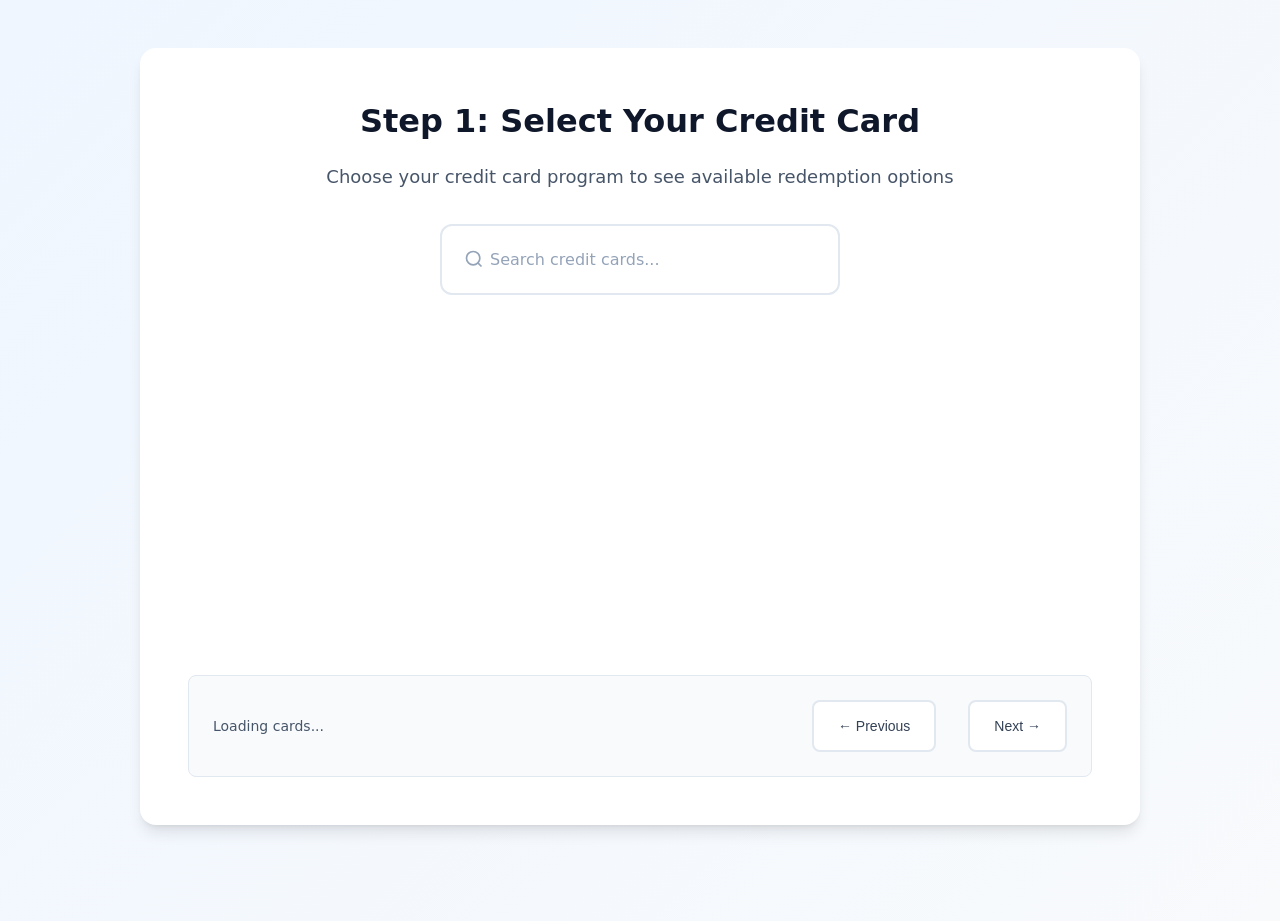
==== commit 76a781ec: "Remove headers and footers from all calculators" ====
--- a/index.html
+++ b/index.html
@@ -9,13 +9,6 @@
   </head>
   <body>
     <div class="container">
-      <header class="header">
-        <div class="container">
-          <h1 class="title">Credit Card Points Calculator</h1>
-          <p class="subtitle">Calculate the value of your credit card points across airlines, hotels, and cash redemptions</p>
-        </div>
-      </header>
-
       <main class="main">
         <div class="container">
           <!-- Step 1: Credit Card Selection -->
